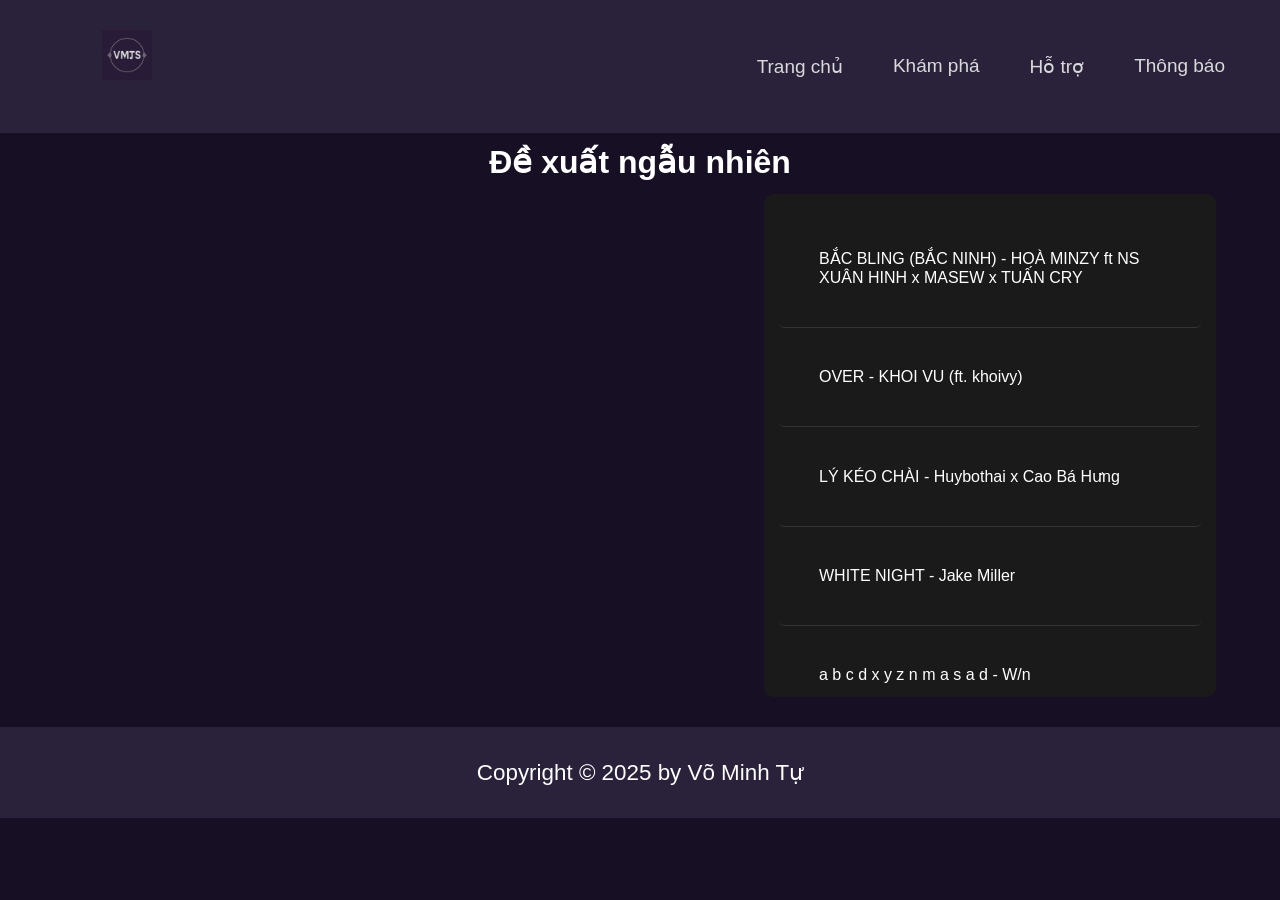
==== tkw/index.html @ e6cb8f6c "Update and rename trangchu.html to index.html" ====
<!DOCTYPE html>
<html lang="en">
<head>
    <meta charset="UTF-8">
    <meta name="viewport" content="width=device-width, initial-scale=1.0">
    <link rel="stylesheet" href="doan.css">
    <link rel="icon" type="image/jpg" href="logotkw.png">
    <script src="doan.js" defer></script>
    <title>Giới thiệu các bài hát</title>
</head>
<body>
    <nav class="navbar">
        <ul>
            <li><a href="announce.html">Thông báo</a></li>
            <li><a href="contact.html">Hỗ trợ</a></li>
            <li><a href="khampha.html">Khám phá</a></li>
            <li><a href="trangchu.html">Trang chủ</a></li>
            <img src="logotkw.png">
        </ul>
    </nav>
    <h1 class="contentpage">Đề xuất ngẫu nhiên</h1>
    <div class="container">
            <div class="main-content" id="mainContent">
                <div id="media-container" style="width: 100%; height: 100%; border-radius: 10px;"></div>
            </div>
        <div class="song-list">
            <div class="song-item" 
                data-image="https://upload.wikimedia.org/wikipedia/vi/7/78/B%E1%BA%AFc_Bling_%E2%80%93_Ho%C3%A0_Minzy_feat._Xu%C3%A2n_Hinh%2C_Masew%2C_Tu%E1%BA%A5n_Cry.png" alt="bacbling"
                data-video="https://open.spotify.com/embed/artist/2c7nahphISevT1BEE00zyo?utm_source=generator&theme=0">
                <a>BẮC BLING (BẮC NINH) - HOÀ MINZY ft NS XUÂN HINH x MASEW x TUẤN CRY</a>
            </div>
            <div class="song-item"
                data-image="https://i.ytimg.com/vi/Qs2wYScR5wA/hq720.jpg?sqp=-oaymwEhCK4FEIIDSFryq4qpAxMIARUAAAAAGAElAADIQj0AgKJD&rs=AOn4CLBdxZEbMuvQHBhuBNzuTUFBq-WBuw" alt="over"
                data-video="https://open.spotify.com/embed/track/3RzaVKKJGCVMj7ZdD6LnDC?utm_source=generator&theme=0" allow="autoplay">
                <a>OVER - KHOI VU (ft. khoivy)</a>
            </div>
            <div class="song-item"
                data-image="https://i.ytimg.com/vi/bEerT4yEsn4/maxresdefault.jpg" alt="lykeochai"
                data-video="https://open.spotify.com/embed/track/1A0mVvjEkFG99psCCgSukO?utm_source=generator&theme=0">
                <a>LÝ KÉO CHÀI - Huybothai x Cao Bá Hưng</a>
            </div>
            <div class="song-item" 
                data-image="https://i.scdn.co/image/ab67616d0000b2735991641590a46910e70deb27" alt="whitenight"
                data-video="https://open.spotify.com/embed/track/49xooPdasAQlKhW6Sf1Rhq?utm_source=generator&theme=0">
                <a>WHITE NIGHT - Jake Miller</a>
            </div>
            <div class="song-item" 
                data-image="https://i.ytimg.com/vi/leJb3VhQCrg/maxresdefault.jpg" alt="abcdxyznmsad"
                data-video="https://open.spotify.com/embed/playlist/5Xa65miK8Vk97BcVSzTA9c?utm_source=generator&theme=0">
                <a>a b c d x y z n m a s a d - W/n</a>
            </div>
            <div class="song-item" 
                data-image="https://photo-resize-zmp3.zadn.vn/w600_r1x1_jpeg/cover/c/8/3/2/c83247bc75a132fdd93982c10b2cc152.jpg" alt="dtcev"
                data-video="https://open.spotify.com/embed/track/27F22WcGDyl4Z2KylVJkXL?utm_source=generator&theme=0">
                <a>Đường Tôi Chở Em Về - Bùi Trường Linh(buitruonglinh)</a>
            </div>
            <div class="song-item" 
                data-image="https://i.ytimg.com/vi/VuZ6ECdI6H8/maxresdefault.jpg" alt="bite"
                data-video="https://open.spotify.com/embed/track/7zYtn0U2yDdLPQfc2Jct9F?utm_source=generator&theme=0">
                <a>BITE! - Lei Yuxin</a>
            </div>
            <div class="song-item" 
                data-image="https://images.genius.com/c237f8bd155eaddd36c500d0d3c9bf6d.1000x1000x1.png" alt="comealive"
                data-video="https://open.spotify.com/embed/track/0RtYfzwkgj0sOBuZc3NmSK?utm_source=generator&theme=0">
                <a>Come Alive - Sān-Z - HOYO-MiX</a>
            </div>
        </div>
    </div>
    <footer class="footer">
        <div class="footer-text">
            <p>Copyright &copy; 2025 by Võ Minh Tự</p>
        </div>
    </footer>
</body>
</html>
---- tkw/doan.css ----
body {
    background-color: #170f23;
    color: white;
    font-family: 'Arial', sans-serif;
    margin: 0;
    padding: 0;
    min-height: 100vh;
}

.navbar ul{
    list-style-type: none;
    background-color:   #2a213a;
    padding: 30px;
    margin: 0px;
    transition: all 0.3s ease-in-out;
    overflow: hidden;
}
.navbar a{
    color: #dadada;
    font-size: 19px;
    text-decoration: none;
    padding: 15px;
    margin: 10px;
    display: flex;
    text-align: center;
    transition: all 0.5s ease-in-out;
}
.navbar img{
    margin-left:  4.5em; ;
    width:50px;
}
.navbar a:hover{
    background-color: rgba(32,19,53,0.9);
    border-radius: 8px;
    border-bottom: 2px solid #9b4de0;
}
nav a.active-nav{
    background-color: rgba(32,19,53,0.9);
    color: #fff;
    font-weight: bold;
    border-radius: 8px;
    border-bottom: 2px solid #9b4de0;
  }
.navbar li{
    float:right;
}
* {
    margin: 0;
    padding: 0;
    box-sizing: border-box;
    font-family: Arial, sans-serif;
}
.contentpage{
    padding-top: 10px;
    display: flex;
    justify-content: center;
    align-items: center;
}
.container {
    padding-top: 1%;
    width: 90%;
    margin: auto;
}
.main-content {
    flex: 2;
    border-radius: 10px;
    text-align: center;
    transition: background-image 0.5s ease-in-out;
    display: flex;
    align-items: center;
    justify-content: center;
    min-height: 500px;
    width: 700px;
    background-repeat: no-repeat;
    background-size: cover;
    background-position: center;
    float: left;
}
.song-list {
    flex: 1;
    background: #1a1a1a;
    padding: 15px;
    margin: 0 0 0 550px;
    border-radius: 10px;
    max-height: 503px;
    overflow: scroll;
    overflow-x: hidden;
}
::-webkit-scrollbar-track{
    box-shadow: inset 0 0 15px rgba(0,0,0,0.5);
}
::-webkit-scrollbar{
    width: 0px;   
}
.song-item {
    padding: 40px;
    border-bottom: 1px solid #333;
    border-radius: 5px;
    cursor: pointer;
    transition: color 0.3s ease-in-out;
}
.song-item:hover {
    color: #1db954;
    border-bottom: 2px solid #9b4de0;
    border-left: 1px solid #9b4de0;
    transition: all .4s ease-in-out;
}
.song-item.active {
    color: #1db954;
    border-bottom: 2px solid #9b4de0;
    border-left: 1px solid #9b4de0;
    border-radius: 5px;
    transition: 0.3s;
}

/* khám phá */
.type{
    padding-top: 15px;
    padding-left: 50px;
    bottom: -30px;
}

.song-mention {
    padding-left: 25px;
    position: relative;
    top: -40px;
    display: flex;
    flex-wrap: wrap;
    gap: 0px;
    justify-content: center;
    width: 100%;
}

.background-mention {
    margin-bottom: 150px;
    margin-left: 25px;
    margin-right: 25px;
    margin-top: 50px;
    width: 300px;
    height: 260px;
    border-radius: 20px;
    background-size: cover;
    background-position: center;
    background-repeat: no-repeat;
    flex: 0 0 calc(33.33% - 50px);
    box-sizing: border-box;
}

.songmention-List {
    display: flex;
    flex-wrap: wrap;
    background: #1a1a1a;
    padding: 15px;
    margin: 50px 50px;
    border-radius: 10px;
    border: none;
    width: 100%;
    justify-content: center;
}
.content-mention{
    text-align: center;
    position: relative;
    top: 280px;
}

.song-mention .background-mention:hover{
    transform: scale(1.2);
}
.song-mention nav{
    padding: 30px 30px 2px 30px;
    border-radius: 20px;
}
.song-mention nav:hover{
    background-color: #1db954;
}

#pagination {
    text-align: center;
    margin-top: 20px;
}

#pagination button {
    background-color: #eee;
    border: none;
    padding: 8px 12px;
    margin: 0 4px;
    cursor: pointer;
    border-radius: 4px;
    font-size: 16px;
    transition: background-color 0.3s ease;
}

#pagination button.active {
    background-color: #2196f3;
    color: white;
}

#pagination button:hover:not(.active) {
    background-color: #ddd;
}

#pagination .prev-btn, #pagination .next-btn {
    font-size: 18px;
    padding: 8px 16px;
}

#pagination .ellipsis {
    padding: 8px 12px;
    margin: 0 4px;
    font-size: 16px;
    color: #666;
}

/*help*/
.helping{
    display: flex;
    justify-content: center;
    align-items: center;
    margin-top: -50px;
    min-height: 100vh;
}
.helping-content{
    position: relative;
    width: 400px;
    height: 440px;
    border: 4px solid rgba(255,255,255,0.5);
    border-radius: 40px;
    display: flex;
    justify-content: center;
    align-items: center;
}
.helping-content .help-box{
    width: 100%;
    padding: 44px;
}
.help-box h2{
    font-size: 2em;
    text-align: center;
}
.input-box{
    position: relative;
    width: 100%;
    height: 50px;
    border-bottom: 2px solid rgb(255, 255, 255);
    margin: 30px 0;
    color: rgb(255, 255, 255);
}
.input-box label{
    position: absolute;
    top: 50%;
    left: 5px;
    transform: translateY(-50%);
    font-size: 1em;
    font-weight: 500;
    pointer-events: none;
    transition: 0.5s;
}
.input-box input:focus~label,
.input-box input:valid~label{
    top:-5px;
}

.input-box input{
    width: 100%;
    height: 100%;
    background: transparent;
    border: none;
    outline: none;
    font-size: 1em;
    font-weight: 600;
    padding: 0 35px 0 5px;
    color: rgb(255, 255, 255);
}
.input-box .icon{
    position: absolute;
    right: 8px;
    font-size: 1.2em;
    line-height: 54px;
}

.btn{
    width: 100%;
    height: 44px;
    border: none;
    outline: none;
    border-radius: 44px;
    cursor: pointer;
    font-size: 1em;
    font-weight: 500;
    transition: all 0.4s ease-in-out;
}
.btn:active{
    transform: scale(0.4);
    
}
/*Thông báo*/
.announce-box{
    margin: 50px 200px;
    padding: 50px 200px;
}
.announce-box .announce-content{
    padding: 50px;
    border: 2px solid rgba(255,255,255,0.5);
    border-radius: 10px;
    background-color:#38414c;
    display: grid;
    gap:10px;
}
.announce-box .announce-content h1{
    display: flex;
    align-content: centers;
    justify-content: center;
    font-size: 40px;
}
.announce-updatecontent{
    display: grid;
    gap: 15px;
}
.announce-box .announce-content ul{
    padding-left: 40px;
}
.announce-box .announce-content li,.announce-box .announce-content p{
    font-size: 20px
}
.announce-linked{
    color: #67c1f5;
}
/*footer*/
.footer{
    position: relative;
    bottom: -30px;
    display: flex;
    justify-content: center;
    align-items: center;
    flex-wrap: wrap;
    padding: 2rem 9%;
    background-color: #2a213a;
}
.footer-text p{
    font-size: 1.4rem;
}
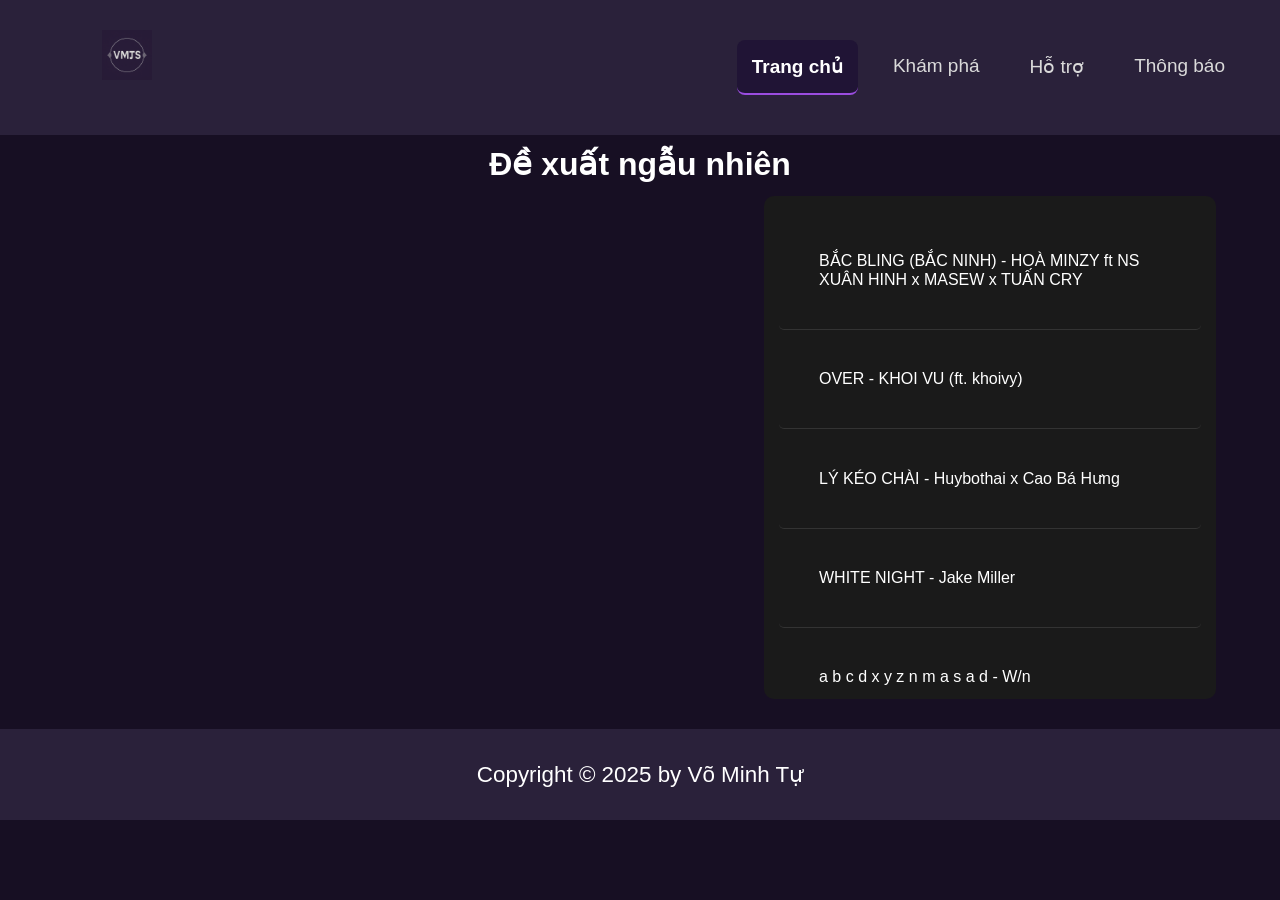
==== commit de0a6c37: "Update index.html" ====
--- a/tkw/index.html
+++ b/tkw/index.html
@@ -14,7 +14,7 @@
             <li><a href="announce.html">Thông báo</a></li>
             <li><a href="contact.html">Hỗ trợ</a></li>
             <li><a href="khampha.html">Khám phá</a></li>
-            <li><a href="trangchu.html">Trang chủ</a></li>
+            <li><a href="index.html">Trang chủ</a></li>
             <img src="logotkw.png">
         </ul>
     </nav>
